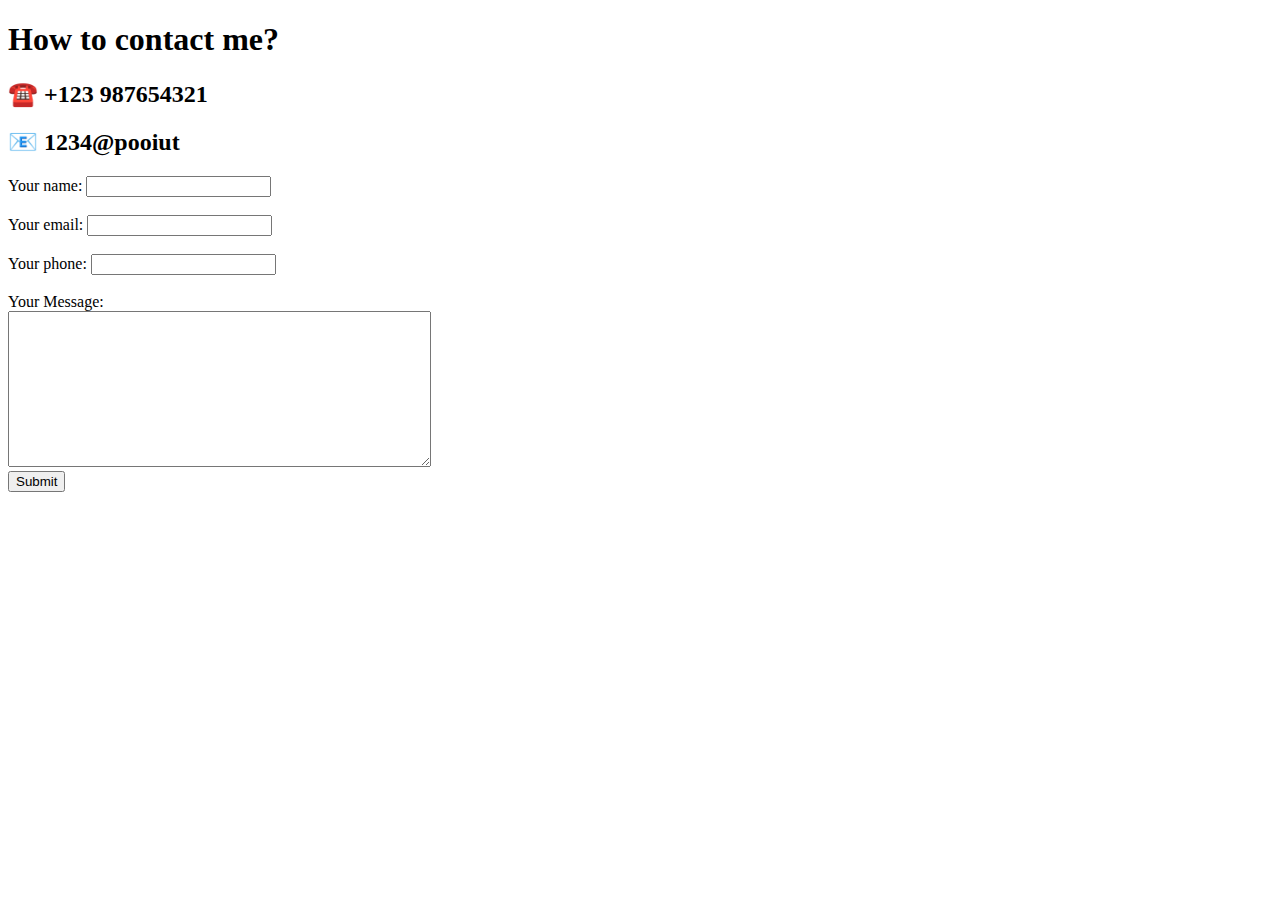
==== contact.html @ b7853507 "Add initial cv files" ====
<!DOCTYPE html>
<html>
  <head>
    <meta charset="utf-8">
    <title>Contact me</title>
  </head>
  <body>
    <h1>How to contact me?</h1>
    <h2> ☎️ +123 987654321</h2>
    <h2> 📧 1234@pooiut</h2>

    <form action="mailto:pjw_us@outlook.com" method="post" enctype="text/plain">
      <label>Your name:</label>
      <input type="Your name" name="yourName" value=""> <br>
      <br>
      <label>Your email:</label>
      <input type="email" name="yourEmail" value=""> <br>
      <br>
      <label>Your phone:</label>
      <input type="phone" name="yourPhone" value="">
      <br>
      <br>
      <label>Your Message:</label> <br>
      <textarea name="yourMessage" rows="10" cols="50"></textarea>
      <br>
      <input type="submit" name=""> <br>







    </form>
  </body>
</html>
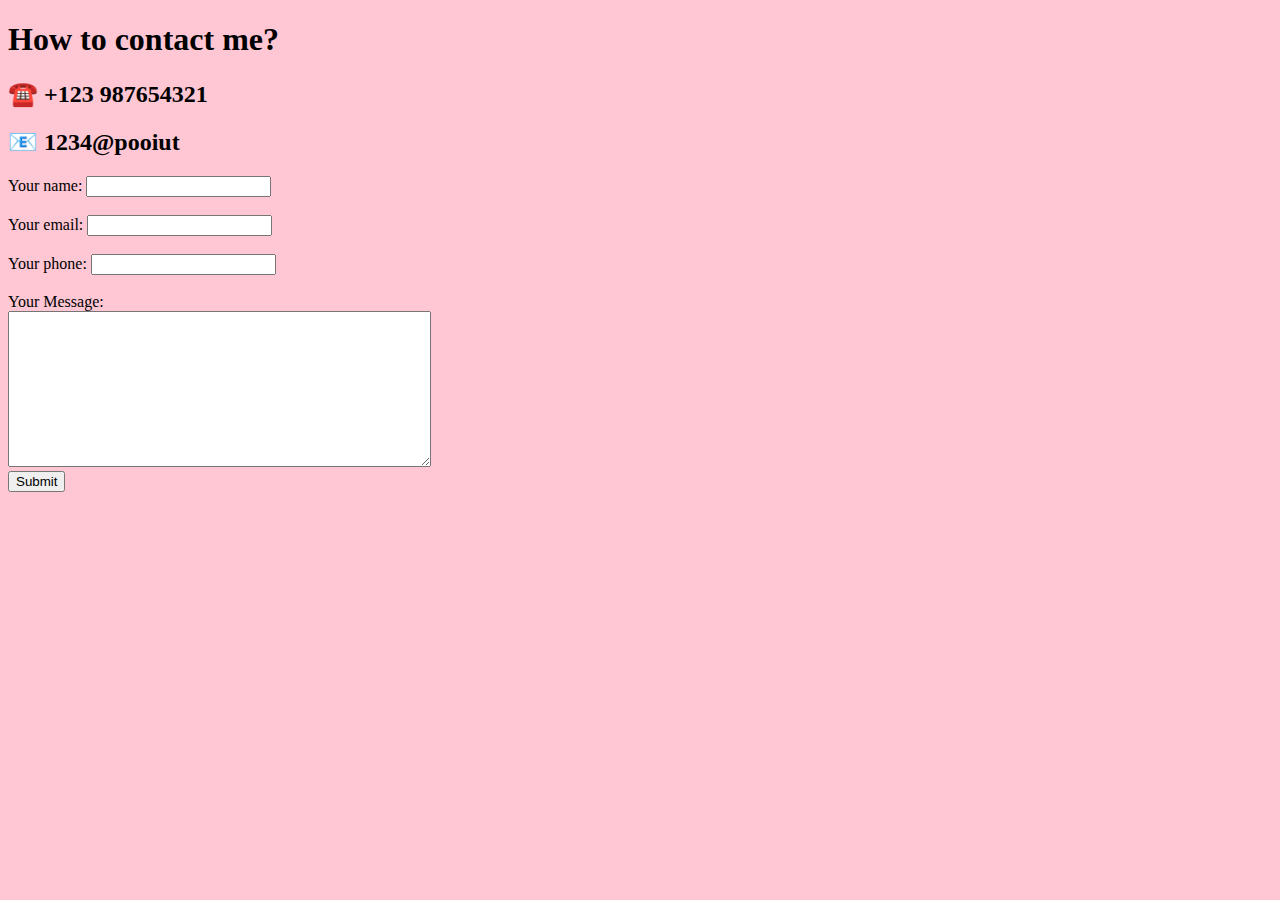
==== commit 5ecd957d: "Update contact.html" ====
--- a/contact.html
+++ b/contact.html
@@ -3,6 +3,7 @@
   <head>
     <meta charset="utf-8">
     <title>Contact me</title>
+    <link rel="stylesheet" href="css/style.css">
   </head>
   <body>
     <h1>How to contact me?</h1>
--- a/css/style.css
+++ b/css/style.css
@@ -0,0 +1,11 @@
+body{
+  background-color: #FFC6D3;
+}
+
+hr{
+  border-style: none;
+  border-top-style: dotted;
+  border-top-color: #3A4F7A;
+  border-top-width: 5px;
+  width: 6%;
+}
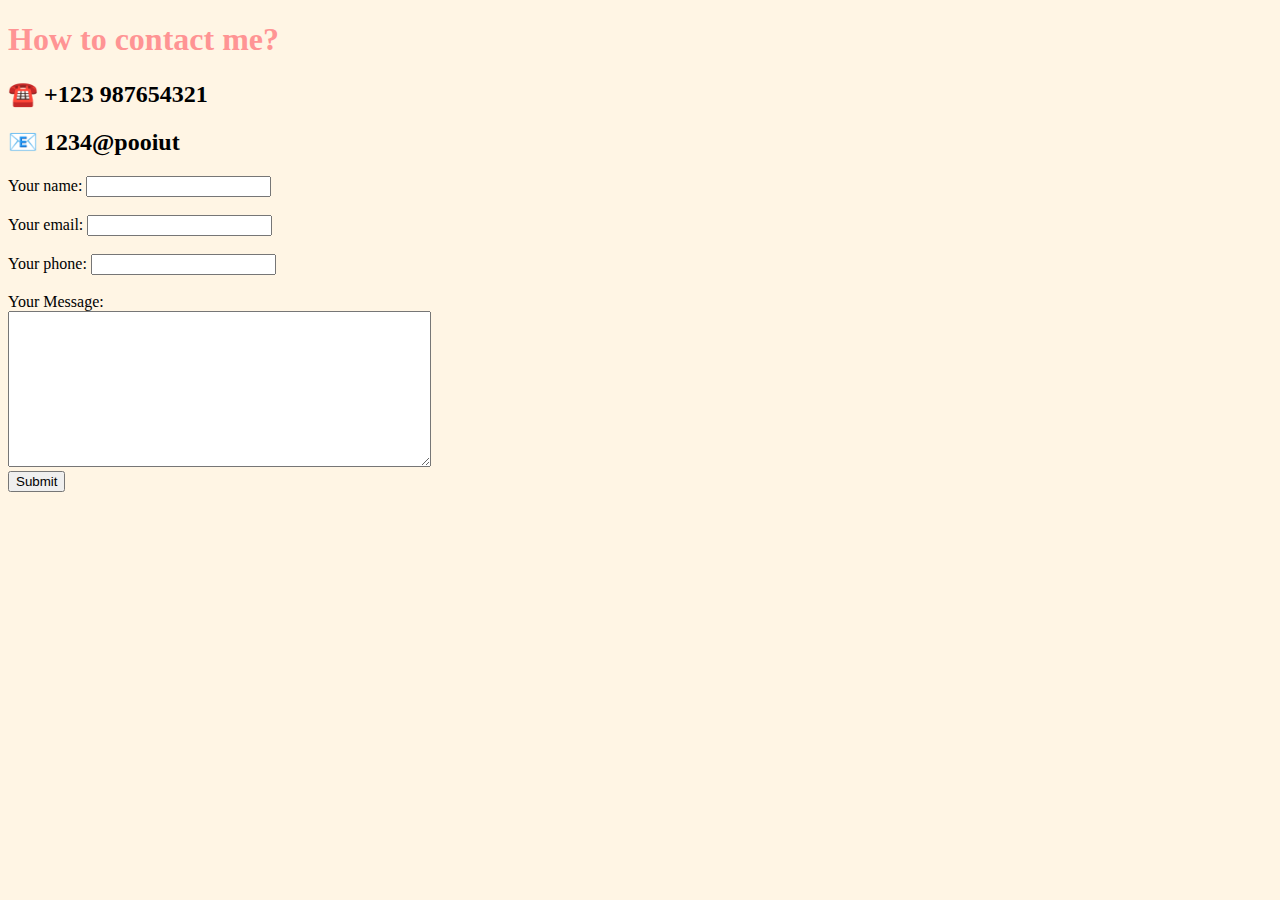
==== commit b0402386: "Update contact.html" ====
--- a/contact.html
+++ b/contact.html
@@ -10,7 +10,7 @@
     <h2> ☎️ +123 987654321</h2>
     <h2> 📧 1234@pooiut</h2>
 
-    <form action="mailto:pjw_us@outlook.com" method="post" enctype="text/plain">
+    <form action="index.html" method="post" enctype="text/plain">
       <label>Your name:</label>
       <input type="Your name" name="yourName" value=""> <br>
       <br>
@@ -26,12 +26,6 @@
       <br>
       <input type="submit" name=""> <br>
 
-
-
-
-
-
-
     </form>
   </body>
 </html>
--- a/css/style.css
+++ b/css/style.css
@@ -1,11 +1,53 @@
+/*********************TAG SELECTORS ******************************/
 body{
-  background-color: #FFC6D3;
+  background-color: #FFF5E4;
 }
 
 hr{
   border-style: none;
   border-top-style: dotted;
-  border-top-color: #3A4F7A;
+  border-top-color: #FFD1D1;
   border-top-width: 5px;
   width: 6%;
 }
+
+h1{
+  color: #FF9494;
+}
+
+h3{
+  color: #FF9494;
+  font-size: 22px;
+}
+
+img:hover{
+  background-color: #FFD1D1;
+  cursor: pointer;
+}
+
+
+/********************* CLASS SELECTORS *************************/
+
+/*
+.profile{
+  background-color: blue;
+}
+*/
+
+.theadates{
+  font-size: 22px;
+}
+
+.tbodyformat{
+  font-size: 22px;
+}
+
+.skillformat{
+  font-size: 22px;
+}
+
+.eduformat{
+  font-size: 24px;
+}
+
+/********************* ID SELECTORS *************************/
